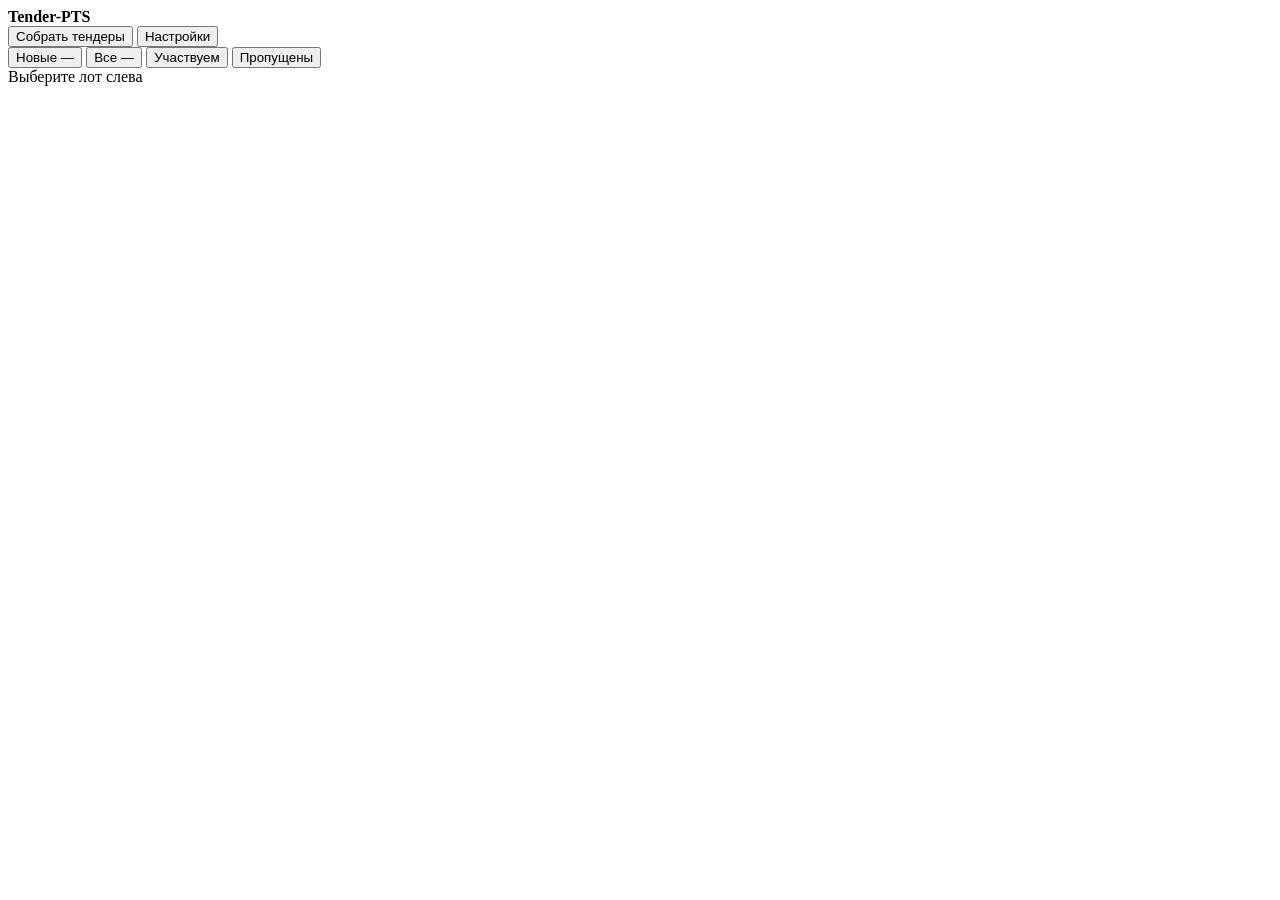
==== app/web/index.html @ e63537cf "feat: Tender-PTS — отбор тендеров РБ по профилю ПТС (шаг 1) Приложение собирает госзакупки Беларуси " ====
<!DOCTYPE html>
<html lang="ru">
<head>
<meta charset="utf-8">
<meta name="viewport" content="width=device-width, initial-scale=1">
<title>Tender-PTS</title>
<link rel="stylesheet" href="/static/style.css">
</head>
<body>

<header>
  <div class="brand">
    <strong>Tender-PTS</strong>
    <span class="muted" id="profile-info"></span>
  </div>
  <div class="actions">
    <span id="job" class="job"></span>
    <button id="collect" class="primary">Собрать тендеры</button>
    <button id="cancel" hidden>Отменить</button>
    <button id="open-settings" class="ghost">Настройки</button>
  </div>
</header>

<nav id="tabs">
  <button data-decision="new" class="on">Новые <span class="count" id="c-new">—</span></button>
  <button data-decision="">Все <span class="count" id="c-all">—</span></button>
  <button data-decision="participate">Участвуем</button>
  <button data-decision="skip">Пропущены</button>
</nav>

<main>
  <section id="list-pane">
    <div id="list"></div>
  </section>
  <section id="card-pane">
    <div class="empty">Выберите лот слева</div>
  </section>
</main>

<dialog id="settings">
  <form method="dialog">
    <h2>Настройки</h2>

    <label>Глубина сбора, дней
      <input type="number" id="s-window" min="1" max="365">
    </label>
    <label>Минимальный запас до окончания подачи, рабочих дней
      <input type="number" id="s-mindays" min="0" max="30">
    </label>
    <label>Пауза между запросами, сек
      <input type="number" id="s-pause" min="0" max="5" step="0.1">
    </label>
    <label>Прокси (пусто — без прокси)
      <input type="text" id="s-proxy" placeholder="socks5://user:pass@host:port">
    </label>

    <h3>Пороги оценки, $ за кг</h3>
    <p class="muted small">Работает с шага 3, когда масса читается с чертежа.
       Дешевле «зелёного» — выгодно, дороже «красного» — нет.</p>
    <div id="thresholds"></div>

    <h3>Праздники и переносы</h3>
    <p class="muted small">Даты через запятую, формат ГГГГ-ММ-ДД. Влияет на счёт рабочих дней.</p>
    <label>Праздники
      <textarea id="s-holidays" rows="2"></textarea>
    </label>
    <label>Рабочие субботы
      <textarea id="s-weekends" rows="1"></textarea>
    </label>

    <menu>
      <button value="cancel" class="ghost">Закрыть</button>
      <button id="save-settings" value="save" class="primary">Сохранить</button>
    </menu>
  </form>
</dialog>

<script src="/static/app.js"></script>
</body>
</html>
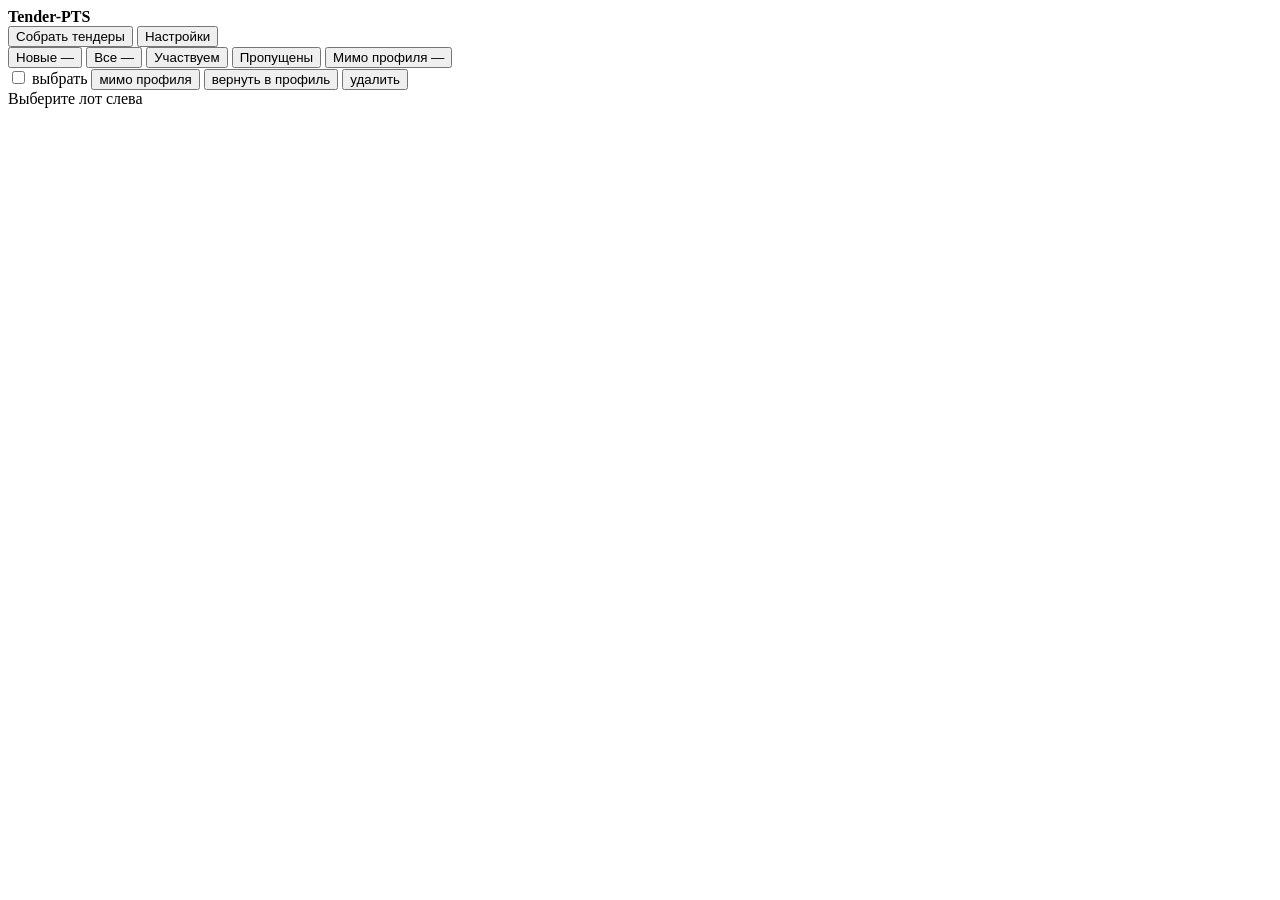
==== commit a2829025: "feat: отбор в два уровня, ручная чистка списка, честная загрузка файлов Разбор прогона 21.08 показал" ====
--- a/app/web/index.html
+++ b/app/web/index.html
@@ -26,10 +26,20 @@
   <button data-decision="">Все <span class="count" id="c-all">—</span></button>
   <button data-decision="participate">Участвуем</button>
   <button data-decision="skip">Пропущены</button>
+  <button data-decision="off">Мимо профиля <span class="count" id="c-off">—</span></button>
 </nav>
 
 <main>
   <section id="list-pane">
+    <div id="bulk">
+      <label class="inline"><input type="checkbox" id="pick-all"> выбрать</label>
+      <span id="picked" class="muted small"></span>
+      <span class="bulk-actions">
+        <button id="mark-off" class="ghost small-btn">мимо профиля</button>
+        <button id="mark-fit" class="ghost small-btn">вернуть в профиль</button>
+        <button id="drop" class="danger small-btn">удалить</button>
+      </span>
+    </div>
     <div id="list"></div>
   </section>
   <section id="card-pane">
@@ -54,6 +64,41 @@
       <input type="text" id="s-proxy" placeholder="socks5://user:pass@host:port">
     </label>
 
+    <h3>Площадки</h3>
+    <label class="inline"><input type="checkbox" id="src-gias"> ГИАС — госзакупки РБ</label>
+    <label class="inline"><input type="checkbox" id="src-icetrade"> icetrade.by — закупки за собственные средства</label>
+    <p class="muted small">
+      На icetrade лежат закупки крупных заводов — того, чего в ГИАС нет вовсе.
+      Площадка закрыта для адресов вне Беларуси: без белорусского прокси она
+      отвечает 403, и сбор по ней не пойдёт.
+    </p>
+    <p class="muted small">
+      <button type="button" id="check-sites" class="ghost small-btn">проверить площадки</button>
+      достучится до всех четырёх хостов и запишет результат в журнал.
+    </p>
+    <div id="sites-status"></div>
+
+    <h3>Отбор моделью</h3>
+    <p class="muted small">
+      Второй уровень отбора: правила ловят слово, модель — смысл. «Поддон
+      деревянный» и «поддон печи закалочной» пишутся одинаково, а нужен только
+      второй. Без ключа отбор работает на правилах, и лоты помечаются
+      «моделью не проверено».
+    </p>
+    <label class="inline"><input type="checkbox" id="s-judge"> проверять лоты моделью</label>
+    <label>Ключ OpenRouter
+      <input type="password" id="s-key" placeholder="sk-or-v1-…" autocomplete="off">
+    </label>
+    <label>Модель
+      <input type="text" id="s-model" list="model-list" placeholder="автор/модель">
+      <datalist id="model-list"></datalist>
+    </label>
+    <p class="muted small">
+      <button type="button" id="load-models" class="ghost small-btn">показать бесплатные</button>
+      подтянет список с OpenRouter — набор бесплатных моделей меняется.
+    </p>
+    <div id="models-status"></div>
+
     <h3>Пороги оценки, $ за кг</h3>
     <p class="muted small">Работает с шага 3, когда масса читается с чертежа.
        Дешевле «зелёного» — выгодно, дороже «красного» — нет.</p>
@@ -68,6 +113,13 @@
       <textarea id="s-weekends" rows="1"></textarea>
     </label>
 
+    <h3>Журнал</h3>
+    <p class="muted small">
+      Всё, что делает приложение, пишется в файл — его и надо переслать, если
+      что-то пошло не так. Новый файл заводится на каждый запуск.
+    </p>
+    <div class="log-path" id="log-path"></div>
+
     <menu>
       <button value="cancel" class="ghost">Закрыть</button>
       <button id="save-settings" value="save" class="primary">Сохранить</button>
